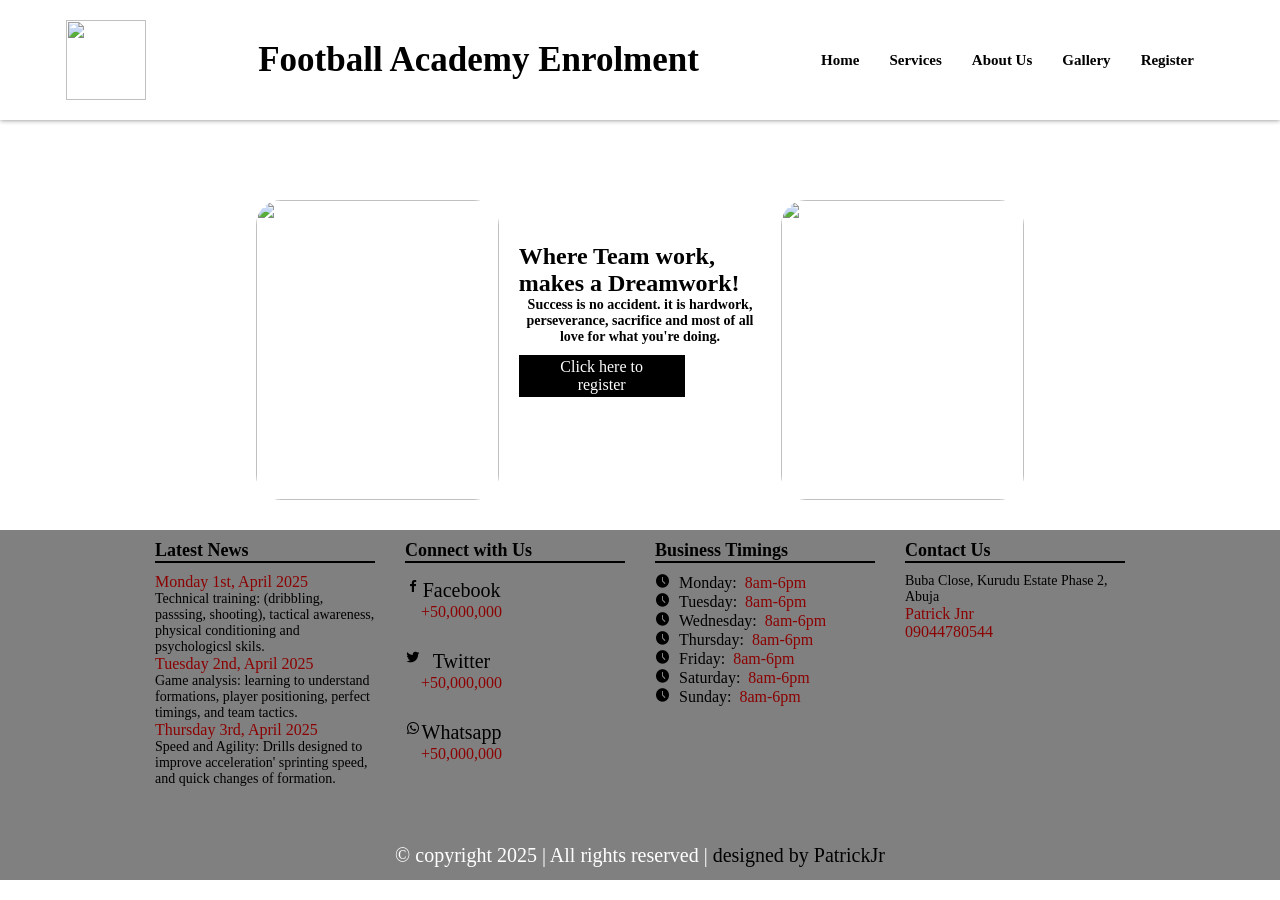
==== index.html @ 4d94a903 "Add files via upload" ====
<!DOCTYPE html>
<html lang="en">
<head>
    <meta charset="UTF-8">
    <meta name="viewport" content="width=device-width, initial-scale=1.0">
    <title>My Project</title>
    <link rel="stylesheet" href="style.css">
    <link href='https://unpkg.com/boxicons@2.1.4/css/boxicons.min.css' rel='stylesheet'>
</head>
<body>
    <div class="header">

         <img src="images/logo.png" alt=""  width="80px" height="80px">
         
        <h2>Football Academy Enrolment</h2>

         <div class="nav">
            <ul>
            <li><a href="index.html">Home</a></li>
             <li><a href="services.html">Services</a></li>
            <li><a href="aboutus.html">About Us</a></li>
            <li><a href="gallery.html">Gallery</a></li>
            <li><a href="register.html">Register</a></li>
            <!-- <li><a href="branches.html">Branches</a></li> -->
               </ul>
       </div>
    </div>
       <div class="container">
        <main>
           <div id="container1">
            <img src="images/Match.jpg" alt="">
            <div class="middle">
                 <h2>Where Team work, makes a Dreamwork!</h3>
            <p> <b>Success is no accident. it is hardwork, perseverance, sacrifice and most of all love for what you're doing.</b></p>
        <a href="register.html">Click here to register</a>
            </div>
            <img src="images/pics 1.jpg" alt="">
           </div>
        </main>
       </div>
    <div id="footer-container">
        <div id="footer-top">
            <div class="box">
                <h2> Latest News </h2>
                <p><a href="#">Monday 1st, April 2025</a><br>Technical training: (dribbling, passsing, shooting), tactical awareness, physical conditioning and psychologicsl skils.</p>

                <p><a href="#">Tuesday 2nd, April 2025</a><br>Game analysis: learning to understand formations, player positioning, perfect timings, and team tactics.</p>

                <p><a href="#">Thursday 3rd, April 2025</a><br>Speed and Agility: Drills designed to improve acceleration' sprinting speed, and quick changes of formation.</p>
            </div>

            <div class="box">
                <h2>Connect with Us</h2>
                <div id="social">
                    <div id="social-icon">
                        <i class='bx bxl-facebook'>
                        <p>Facebook <br> <a href="#">+50,000,000</a></p> 
                    </i>
                    </div>
                </div>

                <div id="social">
                    <div id="social-icon">
                        <i class='bx bxl-twitter'>
                        <p>Twitter <br> <a href="#">+50,000,000</a></p> 
                    </i>
                    </div>
                </div>

                <div id="social">
                    <div id="social-icon">
                        <i class='bx bxl-whatsapp'>
                        <p>Whatsapp  <br> <a href="#">+50,000,000</a></p>
                    </i> 
                    </div>
                </div>
            </div>

            <div class="box">
                <h2>Business Timings</h2>
                <i class='bx bxs-time-five'>
                    Monday: <a href="#">8am-6pm</a>
                </i>

                <i class='bx bxs-time-five'>
                    Tuesday: <a href="#">8am-6pm</a>
                </i>

                 <i class='bx bxs-time-five'>
                    Wednesday: <a href="#">8am-6pm</a>
                </i>

                <i class='bx bxs-time-five'>
                    Thursday: <a href="#">8am-6pm</a>
                </i>

                <i class='bx bxs-time-five'>
                    Friday: <a href="#">8am-6pm</a>
                </i>

                <i class='bx bxs-time-five'>
                    Saturday: <a href="#">8am-6pm</a>
                </i>

                <i class='bx bxs-time-five'>
                    Sunday: <a href="#">8am-6pm</a>
                </i>
                
            </div>

            <div class="box">
                <h2>Contact Us</h2>
                <p>Buba Close, Kurudu Estate Phase 2, Abuja</p>
                

                <a href="https://preview.mailerlite.io/preview/2014824/emails/175578330372769567" >Patrick Jnr <br> 09044780544 </a>
            </div>
        </div>

        <div id="footer-bottom">
            <p> &copy; copyright 2025 | All rights reserved | <a href="#">designed by PatrickJr</a></p>
        </div>
    </div>
</body>
</html>
---- style.css ----
*{
    margin: 0;
}
.header{
    display: flex;
    justify-content: space-around;
    align-items: center;
    box-shadow: 0px 0px 5px 0px grey;
    padding: 20px 10px;
    position: sticky;
    top: 0;
    background-color: #fff;
    z-index: 5;
}

.header h2{
    font-size: 35px;
}

.nav ul{
    display: flex;
    gap: 20px;
    list-style: none;
    padding: 10px;
}

.nav ul li a{
    text-decoration: none;
    color: black;
    font-family: 'Times New Roman', Times, serif;
    font-size: 15px;
    padding-right:10px ;
    font-weight: bold;
}

.nav ul li a:hover{
    text-decoration: underline;
}

.container{
    display: flex;
    justify-content: space-around;
    margin-top: 20px;
}

main{
    display: flex;
    flex-direction: column;
    justify-content: space-around;
    width: 60%;
}

#container1{
    display: grid;
    grid-template-columns: 1fr 1fr 1fr;
    grid-gap: 20px;
}

#container1 img{
    width: 100%;
    height: 300px;
    border-radius: 25px;
    margin-top: 60px;
}

.middle{
    display: flex;
    flex-direction: column;
    justify-content: center;
    
}

.middle h1{
    font-size: 20px;
    font-family: 'Times New Roman', Times, serif;
    text-align: center;
    padding: 5px;
}

.middle p{
    font-family: 'Times New Roman', Times, serif;
    font-size: 14px;
    text-align: center;
}

.middle a{
    text-decoration: none;
    border: 3px solid black;
    background-color: black;
    color: white;
    padding: 0px 30px;
    width: 100px;
    text-align: center;
    margin-top: 10px;
}

.middle a:hover{
    background-color: gray;
    color: #000;
}

#footer-container{
    background-color: gray;
    height: 350px;
    margin-top: 30px;
}

#footer-top{
    width: 1000px;
    height: 300px;
    margin: auto;
}

.box{
    width: 220px;
    height: 300px; 
   margin: 0 15px;
   float: left;
 }
 
 .box h2{
     color: #000;
     margin: 10px 0;
     font-size: 18px;
     border-bottom: 2px solid;
 }
 
 .box p{
     color: black;
     font-size: 14px;
 }
 
 .box a{
     text-decoration: none;
     color: darkred;
     font-size: 16px;
 }
 
 .box a:hover{
     text-decoration: underline;
     color: brown;
 }

 #box i{
    line-height: 25px;
    color: #eeeeee;
    font-size: 15px;
 }
#social-icon{
    width: 56px;
    height: 56px;
    text-align: center;
    margin: 15px 0;
}

#social-icon i{
    display: flex;
    /* text-align: center; */
    color: black;
}

#social-icon p{
    font-size: 20px;
}

/* #footer-bottom{
    width: 1000px;
    height: 50px;
    background-color: brown;
    margin: auto;
   border-top: 2px solid #eeeeee ;
} */

#footer-bottom p{
    margin-top: 0;
    text-align: center;
    line-height: 50px;
    color: #ffffff;
    font-size: 20px;
}

#footer-bottom a{
    text-decoration: none;
    color: #000000;
}

#footer-bottom a:hover{
    text-decoration: underline;
    color: darkblue;
}

/* About Us Styling */
.container2{
    display: grid;
    grid-template-columns: 1fr 1fr 1fr;
    gap: 30px;
}

.container2 img{
    width: 100%;
    height: 100%;
}

.middle2 h2{
    text-align: center;
    font-family: 'Times New Roman', Times, serif;
    font-size: 30px;
    margin: 20px 0px;
}

.middle2 img{
    width: 311px;
    height: 196px;
}

.middle2 p{
    text-align: center;
}

#container2 h2{
     font-size: 26px;
    font-family: 'Times New Roman', Times, serif;
    text-align: center; 
    margin-top: 100px;
    margin-bottom: 20px;
}

#container2 p{
    font-size: 18px;
    font-family: 'Times New Roman', Times, serif;
    text-align: center; 
}

.test{
    display: grid;
    grid-template-columns: 1fr 1fr 1fr;
    gap: 30px;
    margin-top: 30px;
    margin-bottom: 30px;
}

.team img{
    /* width: 300px; */
    width: 100%;
    height: 300px;
}

.team h2{
    font-family: 'Times New Roman', Times, serif;
    font-size: 26px;
    text-align: center;
    margin-top: 20px ;
    margin-bottom: 10px;
}

.team p{
    font-size: 18px;
    font-family: 'Times New Roman', Times, serif;
    text-align: center;   
}


.gallery{
    display: grid;
    grid-template-columns: 1fr 1fr 1fr;
    grid-gap: 30px;
    margin: 20px;
}


.grid-boxes{
    border-radius: 1px solid gray;
    box-shadow: 0px 5px 5px 0px gray;
    width: 300px;
    height:300px;
}

.grid-boxes img{
    margin: 10px;
    width: 90%;
    height: 180px;
    border-radius: 10px;
     filter: grayscale(0);
    transition: 0.3s ease-in-out;
}
.grid-boxes img:hover{
    filter: grayscale(100%);
    transform:scale(1.2);
}
.grid-boxes p{
    margin:10px;
}

/* Service css */
.service h1{
    font-size: 30px;
    font-family: 'Times New Roman', Times, serif;
    text-align: center;
    margin: 20px 0px;
}

.service p{
    font-size: 18px;
    font-family: 'Times New Roman', Times, serif;
    text-align: center;
}

.images3{
    display: grid;
    grid-template-columns: 1fr 1fr 1fr;
    gap: 20px;
    margin: 20px 0px;
}

.images3 img{
    width: 300px;
    height:300px;
}

/* ........................................... to edit */


.container{
    display: flex;
    justify-content: space-around;
}


.title{
    text-align: center;
    font-family: 'Gill Sans', 'Gill Sans MT', Calibri, 'Trebuchet MS', sans-serif;
    font-size: 50px;
    padding: 25px;
    font-weight: bold;
}


.form-holder{
    display: flex;
    /* flex-direction: column; */
    justify-content: space-around;
    /* width: 50%; */
}
.form-info{
    width: 50%;
    border-radius: 20px;
    box-shadow: 0px 5px 5px 0px rgb(128, 128, 128);
}

.input-div{
    display: flex;
    justify-content: space-between;
    margin: 20px;
}

.input-div input{
    width: 60%;
}
.gender{
    display: flex;
    gap: 10px;
}

.button-switch{
    display: flex;
    margin-top: 20px;
    /* width: 50%; */
    justify-content: space-between;
}

.button-switch a{
    border-radius: 20px;
    padding: 10px 20px;
    color:white;
    font-weight: bold;
    background-color: cadetblue;
    width: 10%;
    text-decoration: none;
}

.button-switch a:hover{
    color: black;
    background-color: gray;
}
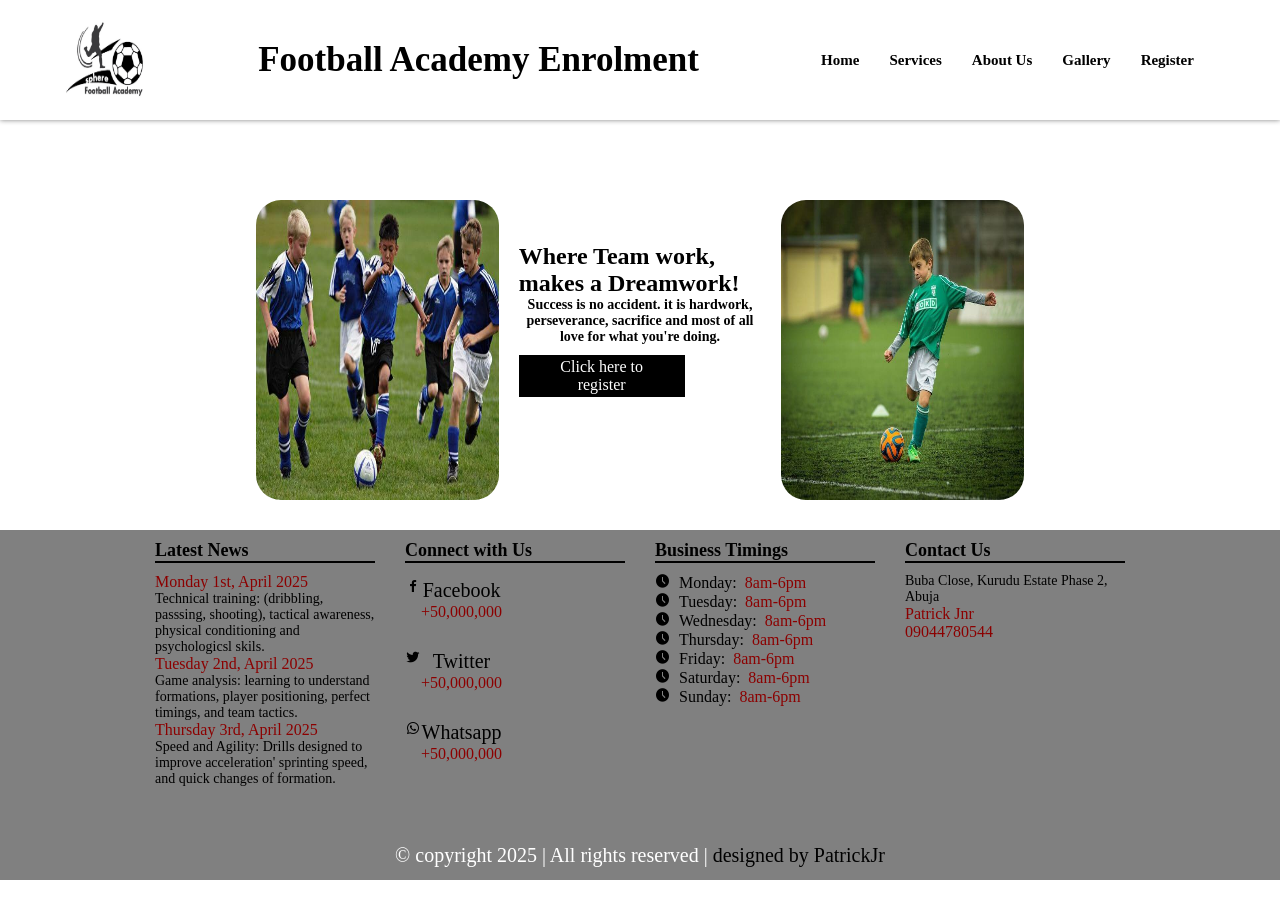
==== commit 79b92d26: "Add files via upload" ====
--- a/index.html
+++ b/index.html
@@ -28,13 +28,13 @@
        <div class="container">
         <main>
            <div id="container1">
-            <img src="images/Match.jpg" alt="">
+            <img src="images/match.jpg" alt="">
             <div class="middle">
                  <h2>Where Team work, makes a Dreamwork!</h3>
             <p> <b>Success is no accident. it is hardwork, perseverance, sacrifice and most of all love for what you're doing.</b></p>
         <a href="register.html">Click here to register</a>
             </div>
-            <img src="images/pics 1.jpg" alt="">
+            <img src="images/pics_1.jpg" alt="">
            </div>
         </main>
        </div>
--- a/style.css
+++ b/style.css
@@ -303,6 +303,11 @@
     font-size: 18px;
     font-family: 'Times New Roman', Times, serif;
     text-align: center;
+}
+
+.container4{
+    display: flex;
+    justify-content: space-around;
 }
 
 .images3{
